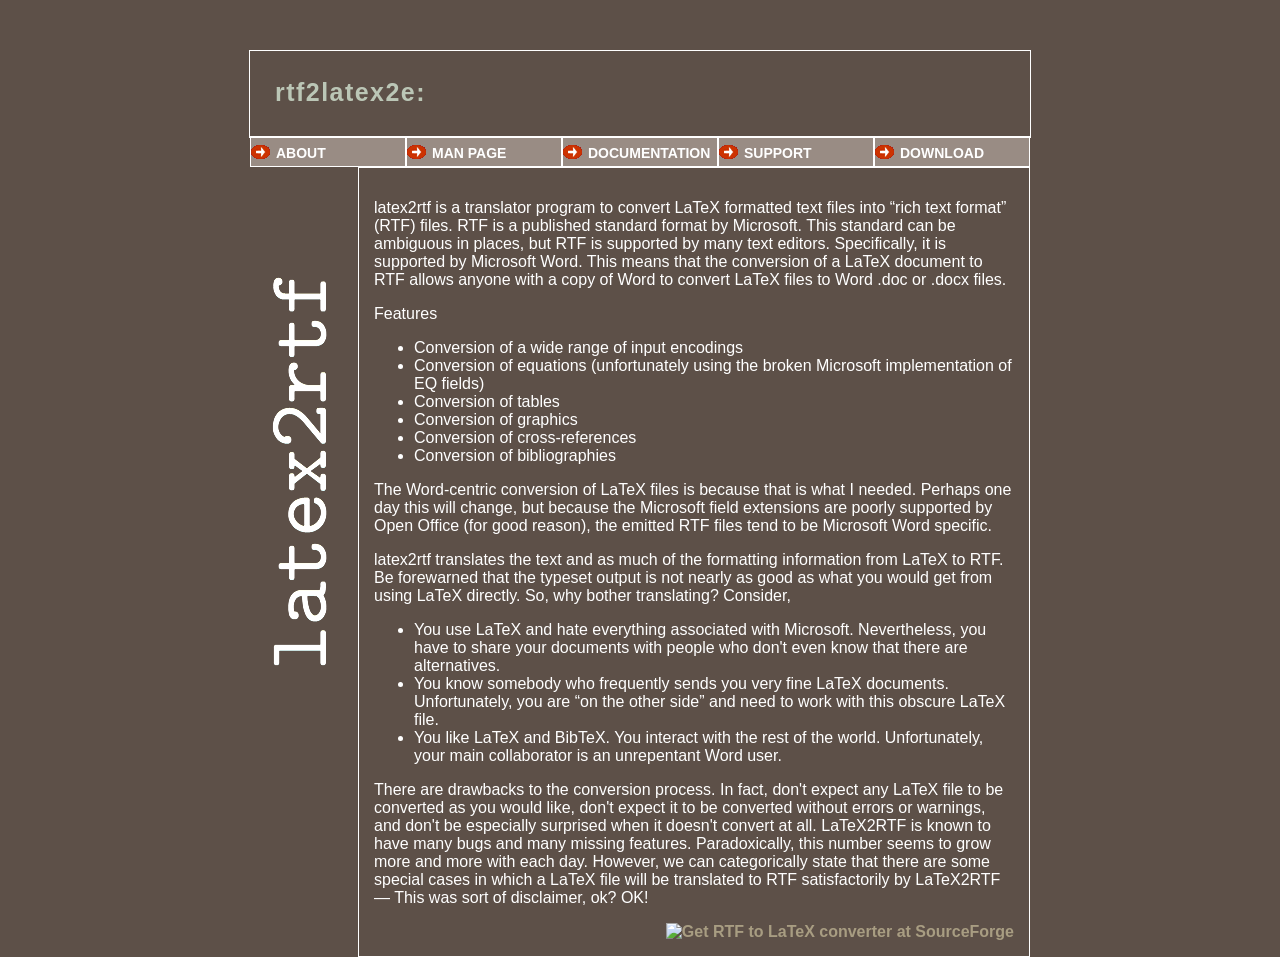
==== doc/web/index.html @ 023068bd "adding new html files git-svn-id: https://svn.code.sf.net/p/latex2rtf/code/trunk@1176 bedafb05-6a7b-" ====
<!DOCTYPE html>
<html lang="en"> 
<head> 
<meta charset="utf-8" />
<title> rtf2latex2e:</title>
<link rel="stylesheet" href="style.css" type="text/css" />
</head>
<body>

<div id="wrapper">
	<div id="topbar"><h1> rtf2latex2e:</div>
	<div id="menu">
	<a href="index.html">About</a>
	<a href="manpage.html">Man Page</a>
	<a href="docs.html">Documentation</a>
	<a href="http://sourceforge.net/tracker/?group_id=22654">Support</a>
	<a href="http://sourceforge.net/projects/latex2rtf/">Download</a>
	</div>
	
	<div id="logo"></div>
	<div id="content">
	
	<p>latex2rtf is a translator program to convert LaTeX formatted text files
	into &ldquo;rich text format&rdquo; (RTF) files. RTF
	is a published standard format by Microsoft. This standard can be
	ambiguous in places, but RTF is supported by many text editors.  
	Specifically, it is supported by Microsoft Word.  This means that
	the conversion of a LaTeX document to RTF allows anyone with a
	copy of Word to convert LaTeX files to Word .doc or .docx files.
	
	<p>Features
	<ul>
	<li> Conversion of a wide range of input encodings
	<li> Conversion of equations (unfortunately using the broken
	     Microsoft implementation of EQ fields)
	<li> Conversion of tables
	<li> Conversion of graphics
	<li> Conversion of cross-references
	<li> Conversion of bibliographies
	</ul>

	<p>The Word-centric conversion of LaTeX files is because that is
	what I needed.  Perhaps one day this will change, but because the
	Microsoft field extensions are poorly supported by Open Office (for
	good reason), the emitted RTF files tend to be Microsoft Word specific.

	<p>latex2rtf translates the text and as much of the formatting information
    from LaTeX to RTF. Be forewarned that the typeset output is not
    nearly as good as what you would get from using LaTeX
    directly. So, why bother translating? Consider,
    <ul>
    <li>You use LaTeX and hate everything associated with Microsoft.
    Nevertheless, you have to share your documents with people who don't
    even know that there are alternatives.
    <li>You know somebody who frequently sends you very fine LaTeX documents.
    Unfortunately, you are &ldquo;on the other side&rdquo; and need to work
    with this obscure LaTeX file.
    <li>You like LaTeX and BibTeX. You interact with the rest of the
    world. Unfortunately, your main collaborator is an unrepentant Word
    user.
    </ul>

	<p>There are drawbacks to the conversion process. In fact, don't expect any LaTeX
    file to be converted as you would like, don't expect it to be converted without errors or
    warnings, and don't be especially surprised when it doesn't convert at all.  LaTeX2RTF is
    known to have many bugs and many missing features. Paradoxically, this number seems to
    grow more and more with each day.  However, we can categorically state that there are some
    special cases in which a LaTeX file will be translated to RTF satisfactorily by
    LaTeX2RTF &mdash; This was sort of disclaimer, ok? OK!

	<p>
	<a style="float:right" href="http://sourceforge.net/projects/latex2rtf">
	<img src="http://sflogo.sourceforge.net/sflogo.php?group_id=22654&amp;type=15" alt="Get RTF to LaTeX converter at SourceForge" border="0" height="40" width="150">
	</a>
	</div>

</div>

</body>
</html>
<!-- Template created by T. Smith www.3formed.co.uk 
** xhtml 1.0 strict demo template 1
** please see website for more templates and web technology info 
** contact tims@3formed.co.uk 
** Websites designed & developed - Contact me for more information
** Please do not remove this notice
-->
---- doc/web/style.css ----
body {
	text-align: center;
	min-width: 780px;
	background: #5d5048;
}

div#wrapper {
		margin: 0 auto;
		margin-top: 50px;
		border: 1px solid #ffffff;
		width: 780px;
}

div#logo {
		float: left;
		position: relative;
		width: 80px;
		height:500px;
		background: #5d5048 url('logo.png');
		background-position: bottom right;
		background-repeat: no-repeat;
}

b {
		color: #ffffff;
		font-weight: bold;
}

div#footer {
		width: 780px;
		clear: both;
		margin: 0 auto;
		font-family: trebuchet ms,arial,verdana;
		font-size: 8pt;
		font-weight: normal;
		color: #ffffff;
		letter-spacing: 1.1pt;
		padding-top: 20px;
		text-align: right;
}

div#footer A {
		color: #ffffff;
		font-weight: normal;
		text-decoration: none;
		text-transform: uppercase;
}

div#footer a[href]:hover {
		text-decoration: underline;
}


div#content a:link {
		color: #A89D82;
		font-weight: bold;
		text-decoration: none;
}

div#content a:visited {
		color: #A3A3A3;
		font-weight: bold;
		text-decoration: none;
}

div#content a[href]:hover {
		text-decoration: underline;
}


h1 {
		color: #bbc6b6;
		font-weight: bold;
		font-size: 24pt;
}

h2 {
		color: #bbc6b6;
		font-weight: bold;
		font-size: 15pt;
}

h3 {
		color: #bbc6b6;
		font-size: 12pt;
		font-weight: bold;
}

pre,
code,
kbd,
samp,
tt{
  font-family:courier, "courier new", monospace;
  font-size:1em;
}

div#content {
		text-align: left;
		padding: 15px 15px 15px 15px;
		float: right;
		width: 640px;
		height: 100%;
		font-family: trebuchet ms,arial,verdana;
		font-size: 12pt;
		font-weight: normal;
		color: #ffffff;
		border: 1px solid #ffffff;
}

div#content pre{
		font-size: 10pt;
}

div#topbar {
		height: 75px;
		font-family: trebuchet ms,arial,verdana;
		font-size: 8pt;
		font-weight: normal;
		text-align: left;
		padding-left: 25px;
		padding-top: 10px;
		color: #ffffff;
		letter-spacing: 1.1pt;
		border-bottom: 1px solid #ffffff;
		clear: left;
}

div#topbar h1 {
		color: #bbc6b6;
		font-weight: bold;
		font-size: 25px;
}

div#menu {
		float: right;
		width: 780px;
}

div#menu A {
		display: block;
		width: 144px;
		position: relative;
		left:0px;
		top: 0px;
		z-index: 50;
		float: left;
		border: 1px solid #ffffff;
		height: 25px;
		line-height:25px;
		background: #998c84 url('arrow.gif'); 
		background-position: center left;
		background-repeat: no-repeat;
		font-family: trebuchet ms,arial,verdana;
		text-align: left;
		text-indent: 25px;
		font-size: 14px;
		text-decoration: none;
		padding-right: 10px;
		padding-top: 3px;
		font-weight: bold;
		color: #ffffff;
		text-transform: uppercase;
}

div#menu a:hover {
		background: #423433 url('arrow.gif');
		background-position: center left;
		background-repeat: no-repeat;
		color: #bbc6b6;
}
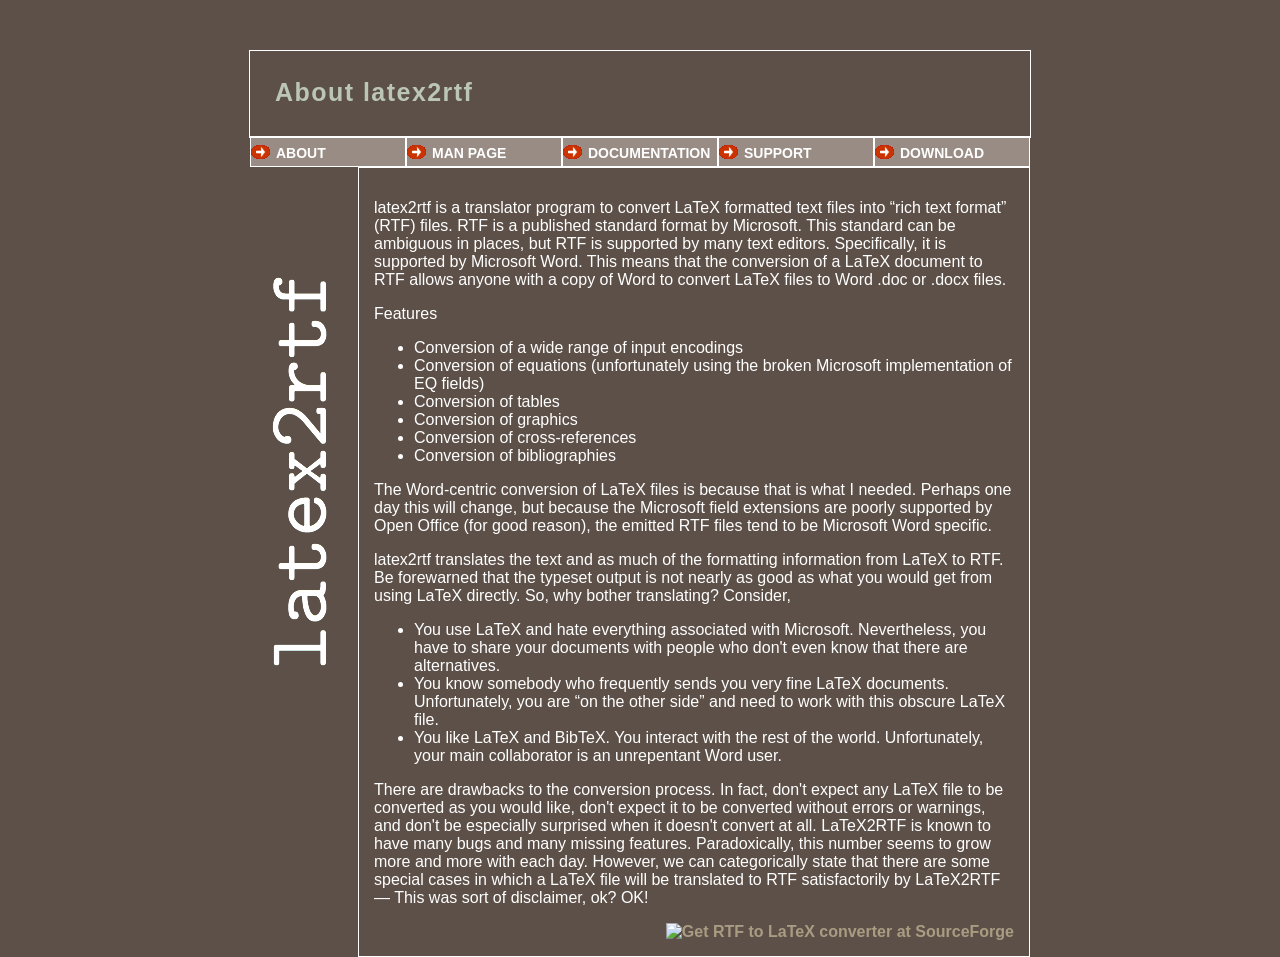
==== commit dbf7ce0c: "bump version number of latex2png git-svn-id: https://svn.code.sf.net/p/latex2rtf/code/trunk@1218 bed" ====
--- a/doc/web/index.html
+++ b/doc/web/index.html
@@ -8,7 +8,7 @@
 <body>
 
 <div id="wrapper">
-	<div id="topbar"><h1> rtf2latex2e:</div>
+	<div id="topbar"><h1> About latex2rtf</div>
 	<div id="menu">
 	<a href="index.html">About</a>
 	<a href="manpage.html">Man Page</a>
